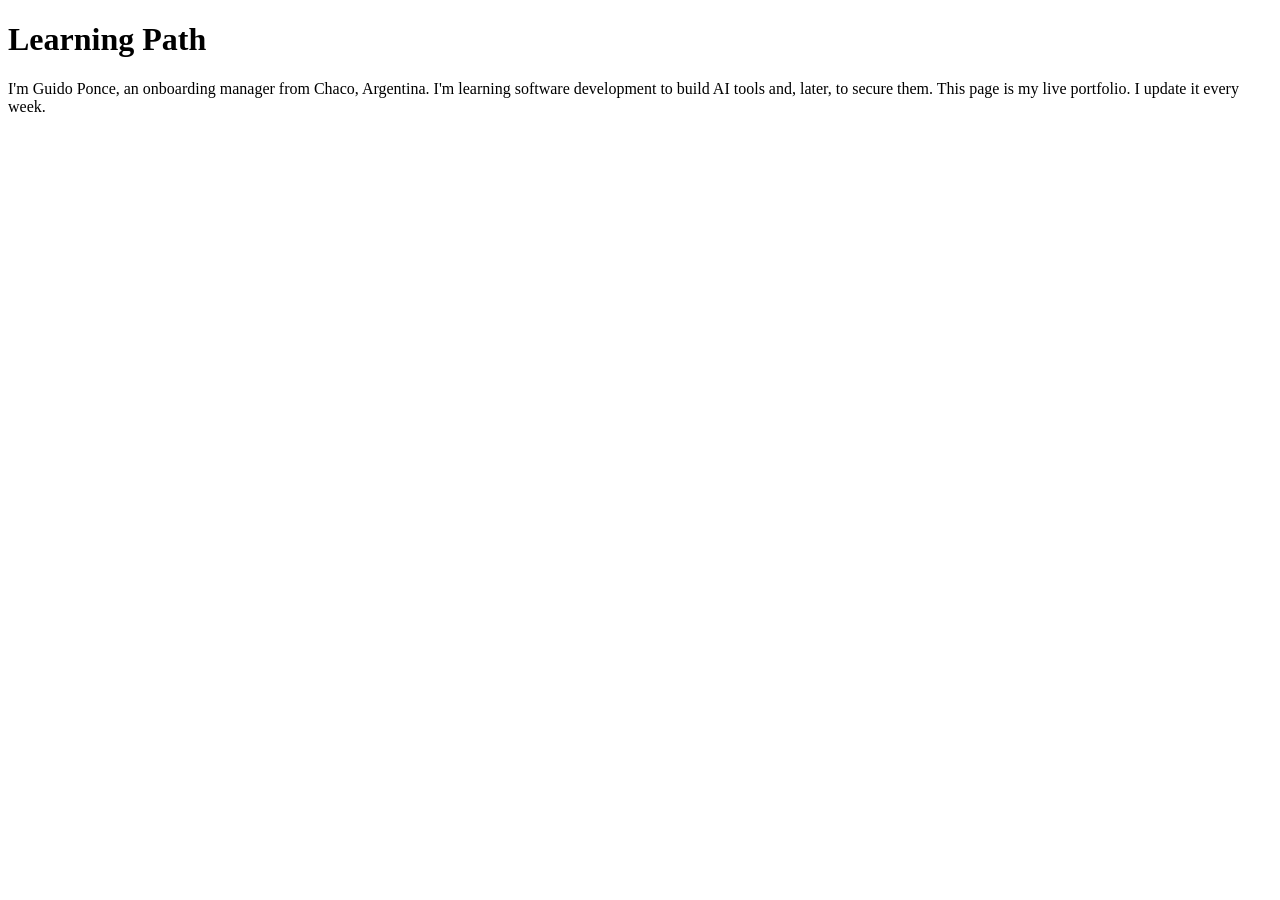
==== Index.html @ 1c4160e8 "Add HTML structure for the portfolio page" ====
<!DOCTYPE html>
<html lang="en">
<head>
    <meta charset="UTF-8">
    <meta name="viewport" content="width=device-width, initial-scale=1.0">
    <title>Learning Path</title>
    


</head>
<body>
    <h1>Learning Path</h1>

    <p>
        I'm Guido Ponce, an onboarding manager from Chaco, Argentina.
I'm learning software development to build AI tools and, later, to secure them.
This page is my live portfolio. I update it every week.
    </p>
    
</body>
</html>
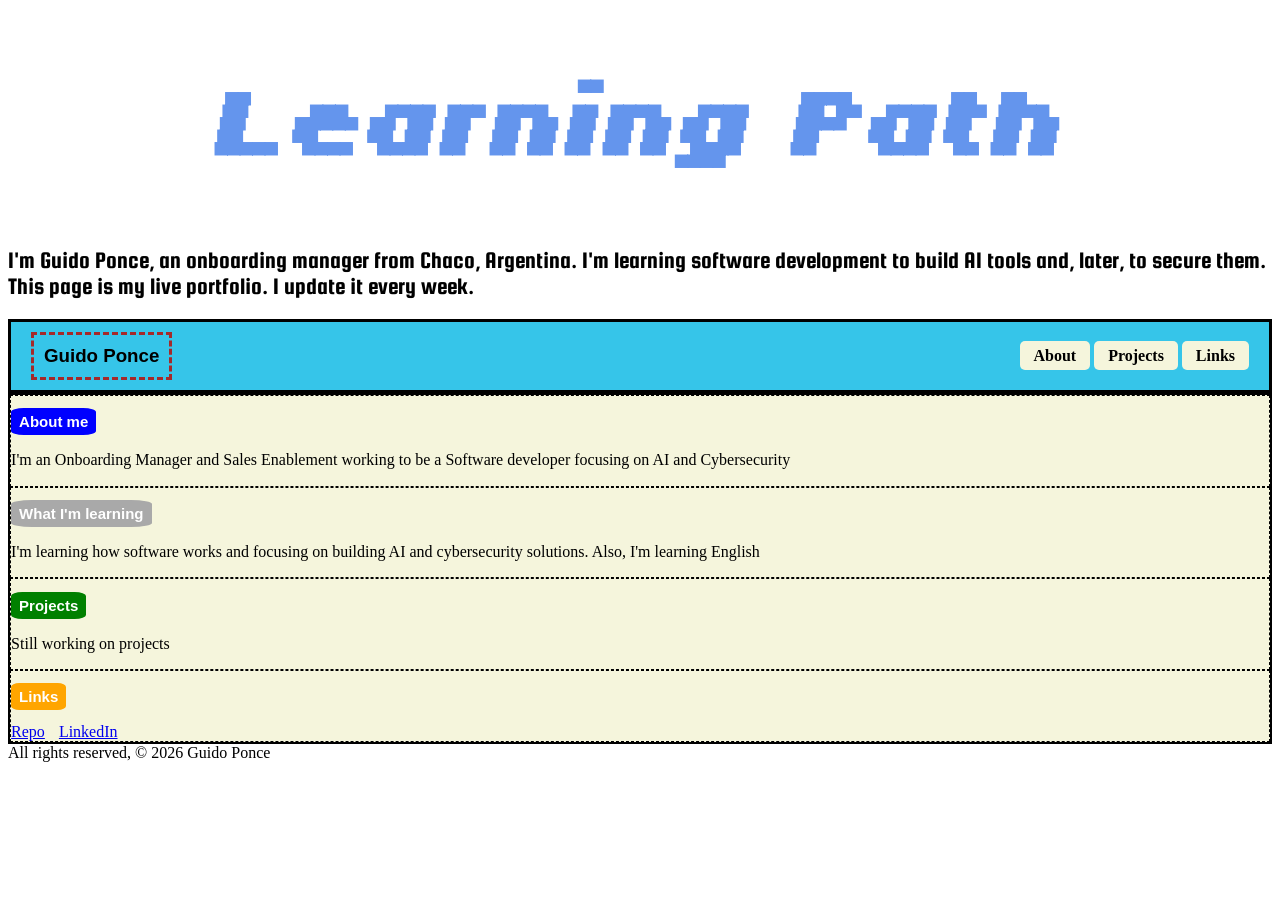
==== commit 29e56900: "Style the page with CSS and a Flexbox header" ====
--- a/Index.html
+++ b/Index.html
@@ -4,18 +4,69 @@
     <meta charset="UTF-8">
     <meta name="viewport" content="width=device-width, initial-scale=1.0">
     <title>Learning Path</title>
-    
+    <link rel="stylesheet" href="./CSS/style.css">
 
 
 </head>
 <body>
     <h1>Learning Path</h1>
 
-    <p>
+    <h2 id="introduction">
         I'm Guido Ponce, an onboarding manager from Chaco, Argentina.
-I'm learning software development to build AI tools and, later, to secure them.
-This page is my live portfolio. I update it every week.
-    </p>
+        I'm learning software development to build AI tools and, later, to secure them.
+        This page is my live portfolio. I update it every week.
+    </h2>
+
+
+    <header id="superior">
+        <h3 id="autor">Guido Ponce</h3>
     
+
+        <nav id="menu">
+            <a href="#">About</a>
+            <a href="#">Projects</a>
+            <a href="#">Links</a>
+
+
+        </nav>
+    </header>
+
+    
+    
+    
+    
+    <main id="bloques">
+        
+        <section class="bloque" id="presentation">
+            <h2>About me</h2>
+            <p>I'm an Onboarding Manager and Sales Enablement working to be a Software developer focusing on AI and Cybersecurity </p>
+        </section>
+
+        <section class="bloque" id="learning">
+            <h2>What I'm learning</h2>
+            <p>I'm learning how software works and focusing on building AI and cybersecurity solutions. Also, I'm learning English</p>
+        </section>
+
+        <section class="bloque" id="projects">
+            <h2>Projects</h2>
+             <p>Still working on projects</p>
+            
+        </section>
+
+        <section class="bloque" id="contact">
+            <h2>Links</h2>
+            <a href="https://github.com/Guidodev21?tab=repositories">Repo</a>
+            <a href="https://www.linkedin.com/in/guido-ponce/">LinkedIn</a>
+        </section>
+
+    </main>
+
+
+
+
+    <footer>
+        All rights reserved, © 2026 Guido Ponce
+    </footer>
+
 </body>
 </html>
--- a/CSS/style.css
+++ b/CSS/style.css
@@ -0,0 +1,110 @@
+
+@font-face{
+    font-family: Tinyduo;
+    src: url(./fuentes/Tinyduo/Tiny5Duo-Italic-VariableFont_BLED\,JITT\,ROND\,wdth\,wght.ttf)
+}
+
+@font-face {
+    font-family: squada;
+    src: url(./fuentes/squada/SquadaOne-Regular.ttf);
+}
+
+
+/*### Estilo del titulo###*/
+h1{
+   font-family:Tinyduo ; 
+   font-size: 100px;
+   font-weight: 450;
+   color: cornflowerblue;
+
+   text-align: center;
+}
+
+/* Estilo del parrafo de presentación */
+
+#introduction{
+    font-family: squada;
+    font-weight: 100;
+}
+
+/* primera parte del cuadro nombre y enlaces de la parte superior */
+
+#superior{
+    border: solid black;
+    background: rgb(54, 197, 233);
+    display: flex;
+    flex-flow: row wrap;
+    justify-content: space-between; /* nombre a la izquierda, links a la derecha */
+    align-items: center;            /* los centra en vertical entre sí */
+    padding: 10px 20px;             /* espacio interno, como en la imagen */
+}
+
+
+/* Estylo de mi nombre */
+#autor{
+    font-family:Verdana, Geneva, Tahoma, sans-serif;
+    margin: 0;
+    border: dashed brown;
+    padding: 10px;
+}
+
+
+/* Estilo del menú */
+#menu a{
+    color: black;
+    font-family: Georgia, 'Times New Roman', Times, serif;
+    text-decoration: none;
+    border-radius: 5px;
+    background: beige;
+    font-weight: bold;
+    padding: 6px 14px;
+}
+
+/* Estilo del bloque main */
+
+#bloques{
+    border: 2px solid black;
+    background: beige;
+}
+
+#bloques section{
+    border: dashed 1px;
+    padding: 0.1px;
+}
+
+#bloques >section>h2{
+    font-family: Arial, Helvetica, sans-serif;
+    font-size: 15px;
+
+    display: flex;
+    color: white;
+    width:fit-content ;
+    padding: 5px 8px;
+    border-radius: 15%;
+}
+
+/* Estética de cada bloque por separado */
+
+
+#learning h2{
+    background:  darkgray;
+    }
+
+#presentation h2{
+    background: blue;
+}
+
+#contact h2{
+    background-color: orange;
+}
+
+#contact a{
+    margin-right: 10px;
+}
+
+#projects h2{
+    background-color: green;
+}
+
+
+
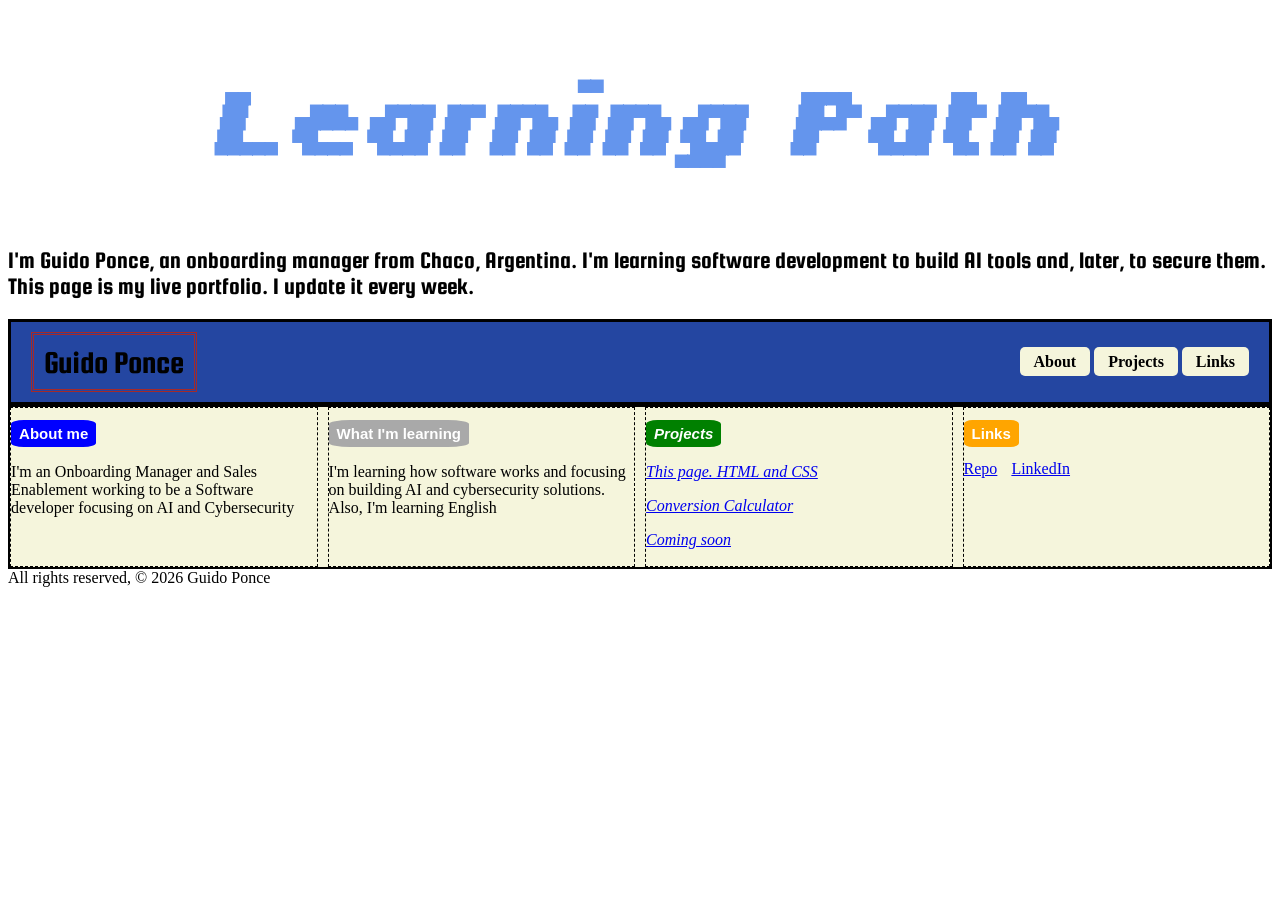
==== commit 95223cb8: "Add responsive grid to the projects section" ====
--- a/Index.html
+++ b/Index.html
@@ -42,16 +42,37 @@
             <p>I'm an Onboarding Manager and Sales Enablement working to be a Software developer focusing on AI and Cybersecurity </p>
         </section>
 
+
         <section class="bloque" id="learning">
             <h2>What I'm learning</h2>
             <p>I'm learning how software works and focusing on building AI and cybersecurity solutions. Also, I'm learning English</p>
         </section>
 
+
         <section class="bloque" id="projects">
             <h2>Projects</h2>
-             <p>Still working on projects</p>
+
+                <ul class="project portfolio">
+                    <li>
+                        <a href="#">This page. HTML and CSS</a>
+                    </li>
+                </ul>
+
+
+                <ul class="project calculator">
+                    <li>
+                        <a href="#">Conversion Calculator</a>
+                    </li>
+                </ul>
+
+                <ul class="project ongoing">
+                    <li>
+                        <a href="#">Coming soon</a>
+                    </li>
+                </ul>
             
         </section>
+
 
         <section class="bloque" id="contact">
             <h2>Links</h2>
--- a/CSS/style.css
+++ b/CSS/style.css
@@ -31,7 +31,7 @@
 
 #superior{
     border: solid black;
-    background: rgb(54, 197, 233);
+    background: rgb(36, 70, 161);
     display: flex;
     flex-flow: row wrap;
     justify-content: space-between; /* nombre a la izquierda, links a la derecha */
@@ -40,12 +40,14 @@
 }
 
 
-/* Estylo de mi nombre */
-#autor{
-    font-family:Verdana, Geneva, Tahoma, sans-serif;
+
+#autor{                                      /* Estilo de mi nombre */
+    font-family:squada;
     margin: 0;
-    border: dashed brown;
+    border: double brown;
     padding: 10px;
+    font-size: 200%;
+    font-weight: 100;
 }
 
 
@@ -65,12 +67,21 @@
 #bloques{
     border: 2px solid black;
     background: beige;
+    display: grid;
+    grid-template-columns: 1fr 1fr 1fr 1fr;
+    grid-template-rows: auto;
+    gap: 10px;
+   
 }
+
 
 #bloques section{
     border: dashed 1px;
     padding: 0.1px;
+
 }
+
+
 
 #bloques >section>h2{
     font-family: Arial, Helvetica, sans-serif;
@@ -82,6 +93,18 @@
     padding: 5px 8px;
     border-radius: 15%;
 }
+
+#projects{
+    font-style: italic;
+    text-decoration: none;
+}
+
+.project{
+    list-style: none;
+    padding-left: 0%;
+}
+
+
 
 /* Estética de cada bloque por separado */
 
@@ -107,4 +130,28 @@
 }
 
 
+/* Responsive */
 
+@media(max-width: 550px){
+   h1{
+    font-size: larger;
+   }
+}
+
+@media(max-width: 490px){
+    
+    #menu{
+        display: grid;
+        gap: 3px;
+    }
+}
+
+@media(max-width: 390px){
+   
+    #bloques{
+       
+        grid-template-columns: 1fr;
+        gap: 5px;
+    }
+
+}
